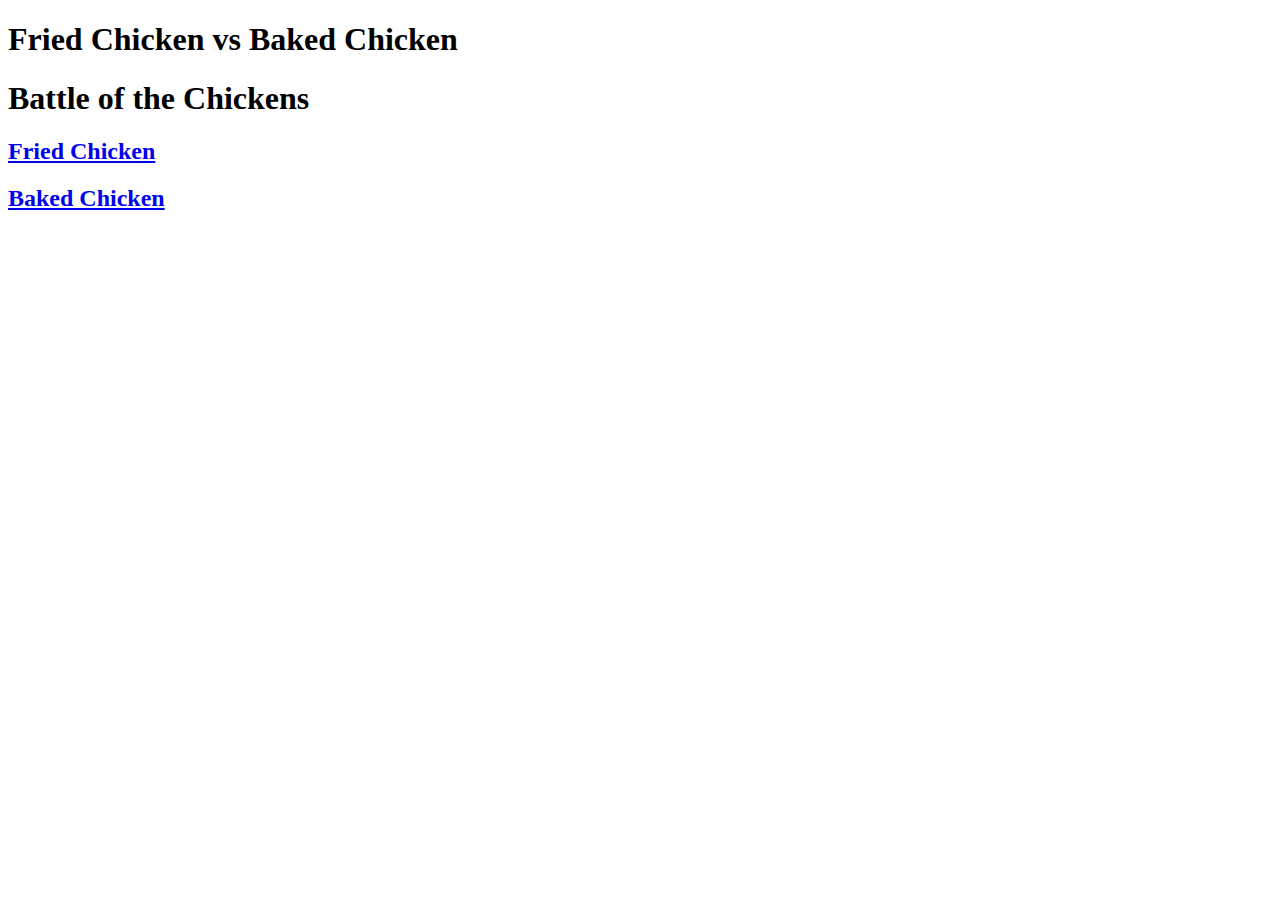
==== index.html @ afa2c498 "Add files via upload" ====
<!DOCTYPE html>
<html>

<head>
  <meta charset="utf-8">
  <title>Fried Chicken vs. Baked Chicken</title>
  <link rel="stylesheet" type="text/css" href="reset.css" />
	<link rel="stylesheet" type"text/css" href="style.css"/> 
	<link href="https://fonts.googleapis.com/css?family=Poppins:400,600"
	rel="stylesheet">
</head>
<body>
	<div class="container">
	</body>
	<body>
  <div class="container">
    <header>
      <h1>Fried Chicken vs Baked Chicken</h1>
    </header>
    <nav>
      <h1>Battle of the Chickens</h1>
    </nav>
    <section class="left">
      <h2><a href="file:///C:/Users/jeremiah_moody/Project%203/friedchicken.html">Fried Chicken</a></h2>
    </section>
    <section class="right">
      <h2><a href="file:///C:/Users/jeremiah_moody/Project%203/bakedchicken.html">Baked Chicken</a></h2>
    </section>
  </div>
</body>

</html>
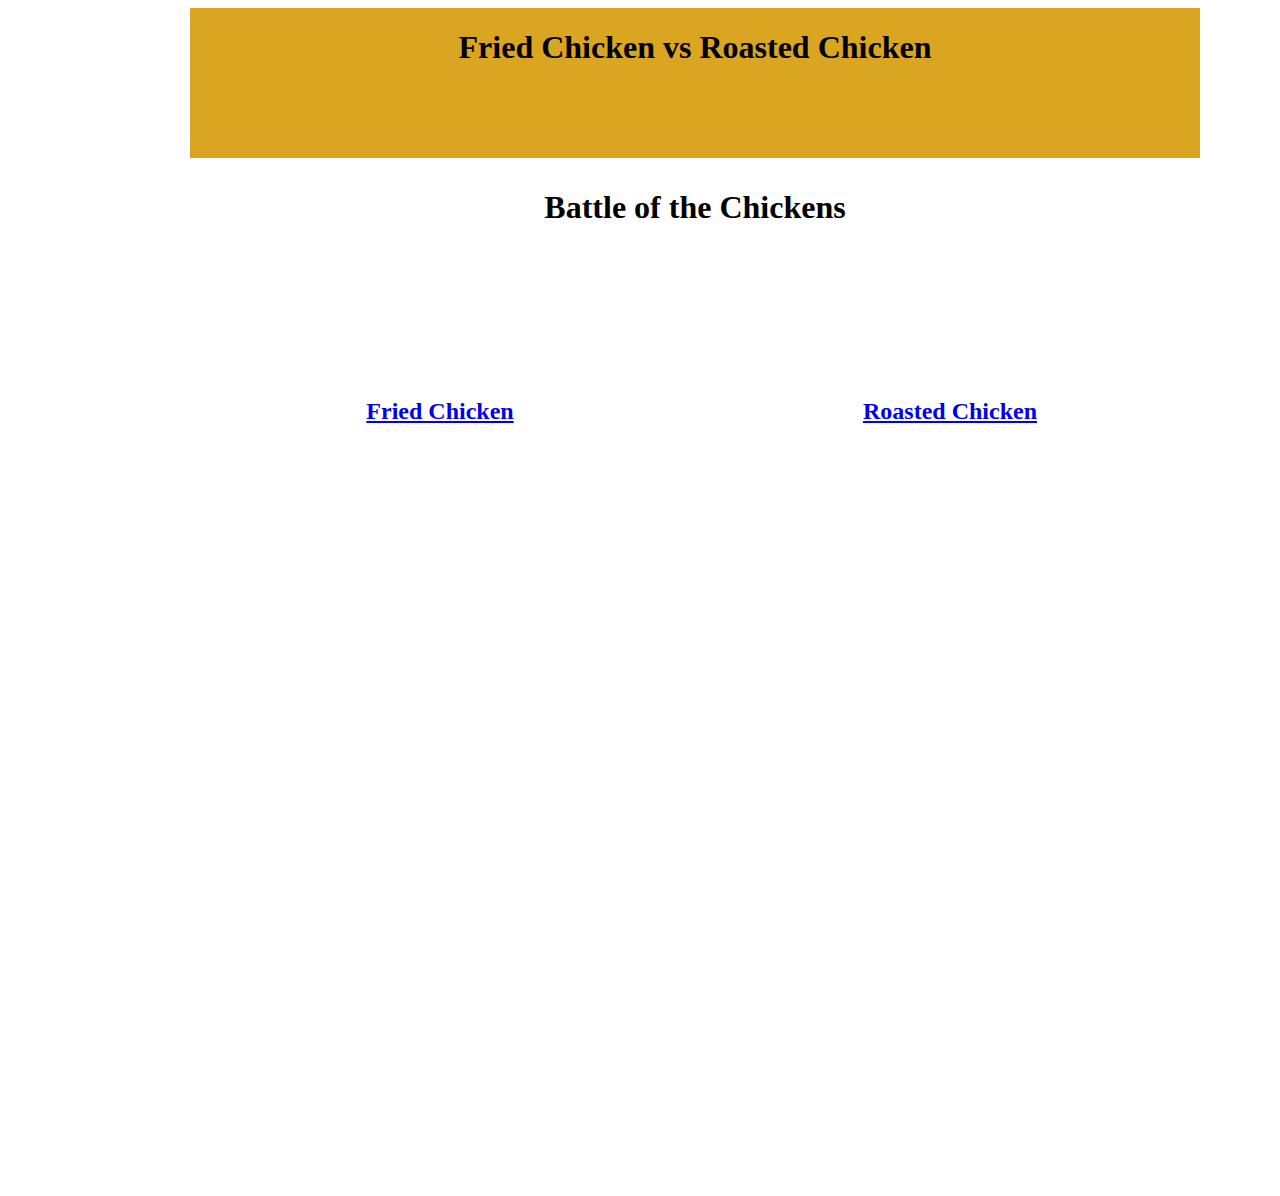
==== commit 9e4f7b19: "Add files via upload" ====
--- a/index.html
+++ b/index.html
@@ -3,11 +3,9 @@
 
 <head>
   <meta charset="utf-8">
-  <title>Fried Chicken vs. Baked Chicken</title>
+  <title>Fried Chicken vs. Roasted Chicken</title>
   <link rel="stylesheet" type="text/css" href="reset.css" />
 	<link rel="stylesheet" type"text/css" href="style.css"/> 
-	<link href="https://fonts.googleapis.com/css?family=Poppins:400,600"
-	rel="stylesheet">
 </head>
 <body>
 	<div class="container">
@@ -15,18 +13,17 @@
 	<body>
   <div class="container">
     <header>
-      <h1>Fried Chicken vs Baked Chicken</h1>
+      <h1>Fried Chicken vs Roasted Chicken</h1>
     </header>
     <nav>
       <h1>Battle of the Chickens</h1>
     </nav>
     <section class="left">
-      <h2><a href="file:///C:/Users/jeremiah_moody/Project%203/friedchicken.html">Fried Chicken</a></h2>
+      <h2><a href="file:///C:/Users/jeremiah_moody/Documents/project%204/friedchicken.html">Fried Chicken</a></h2>
     </section>
     <section class="right">
-      <h2><a href="file:///C:/Users/jeremiah_moody/Project%203/bakedchicken.html">Baked Chicken</a></h2>
+      <h2><a href="file:///C:/Users/jeremiah_moody/Documents/project%204/roastedchicken.html">Roasted Chicken</a></h2>
     </section>
   </div>
 </body>
-
 </html>--- a/style.css
+++ b/style.css
@@ -0,0 +1,45 @@
+.container {
+  display: grid;
+  max-width: 900px;
+  position: relative;
+  margin: auto;
+  grid-gap: 10px;
+  grid-template-areas: "header header"
+    										"nav		nav"
+    										"left		right"
+    										"footer	footer";
+  grid-template-columns: 500px 500px;
+  grid-template-rows: 150px 200px 600px 200px;
+}
+
+h1, h2 {
+  font-family: Georgia;
+  text-align: center;
+}
+
+header {
+  background-color: goldenrod ;
+  grid-area: header;
+}
+
+p {
+	font-size: 28px;
+}
+
+nav {
+  background-color: white;
+  color: black;
+  grid-area: nav;
+}
+
+.left {
+  background-image: url(https://www.africanbites.com/wp-content/uploads/2017/09/IMG_4590.jpg);
+  grid-area: left;
+}
+
+.right {
+  background-image: url(https://www.africanbites.com/wp-content/uploads/2013/11/IMG_8471.jpg);
+  grid-area: right;
+}
+
+
